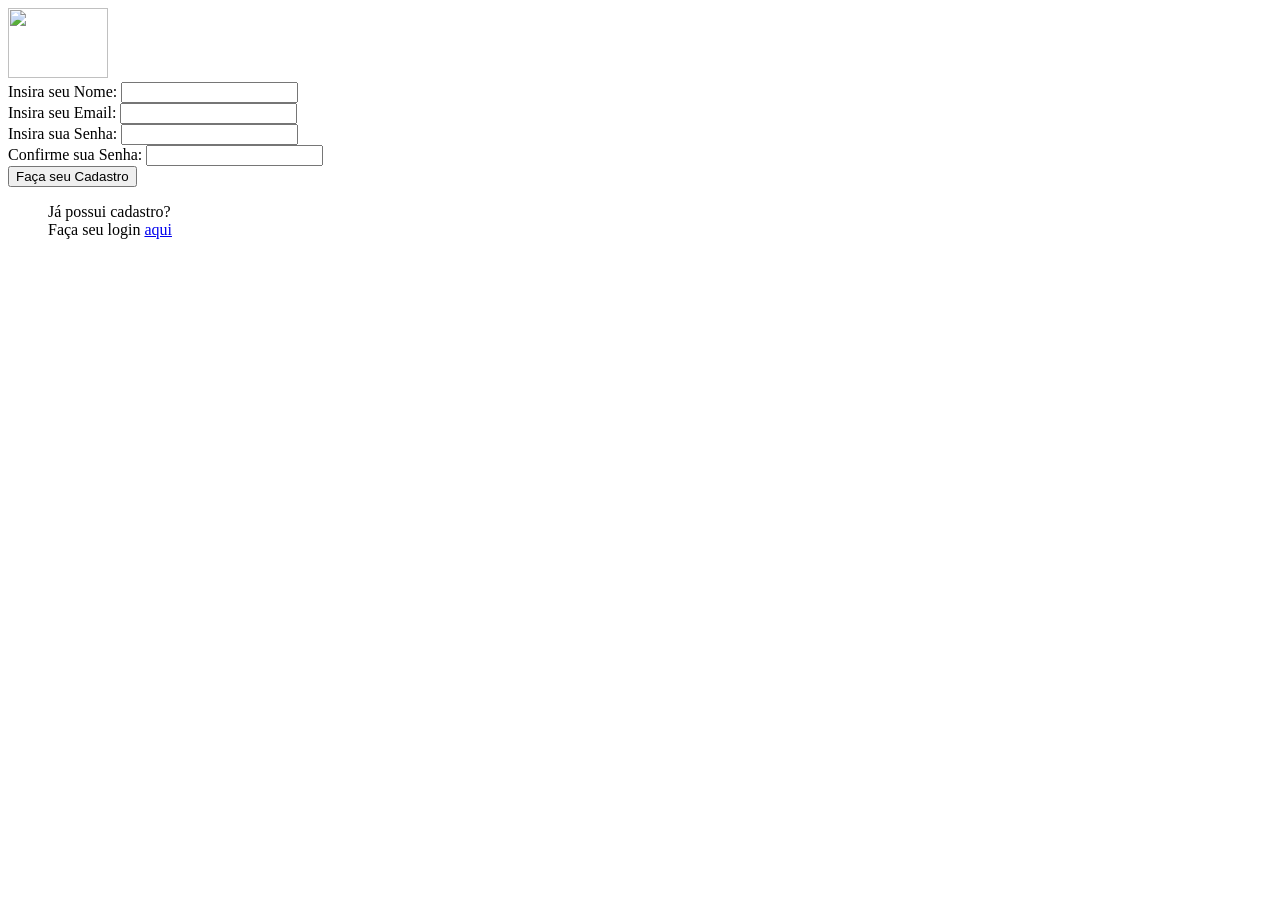
==== login cadastro/cadastro.html @ 750fb8b9 "Adicionando os arquivos de login e cadastro" ====
<!DOCTYPE html>
<html lang="en">
<head>
    <meta charset="UTF-8">
    <meta name="viewport" content="width=device-width, initial-scale=1.0">
    <title>Document</title>
    <link rel="stylesheet" href="style.css">
</head>
<body>
    <div class="container-header">
        <a class="logo" href="../home/index.html">
            <img id="logo" height="70px" width="100px" src="../home/img/logo-ye2.0.png " />
        </a>
    </div>
    <div class="container-campos">
        Insira seu Nome:
        <input type="text" id="ipt_nome"> <br>

        Insira seu Email:
        <input type="text" id="ipt_email"> <br>

        Insira sua Senha:
        <input type="text" id="ipt_senha"> <br>

        Confirme sua Senha:
        <input type="password" id="ipt_conf"> <br>
    </div>
    <div class="cadastro">
    <button onclick="cadastrar()">Faça seu Cadastro</button>
    <ul>
    Já possui cadastro? <br> Faça seu login <a  class="login" href="/login cadastro/login.html"> aqui
    </a> </ul>
    </div>
    <div id="div_mensagem"></div>
</body>
</html>
<script>
    function cadastrar() {
    let nome = ipt_nome.value;
    let email = ipt_email.value;
    let senha = ipt_senha.value;
    let conf = ipt_conf.value;

    


    }

</script>
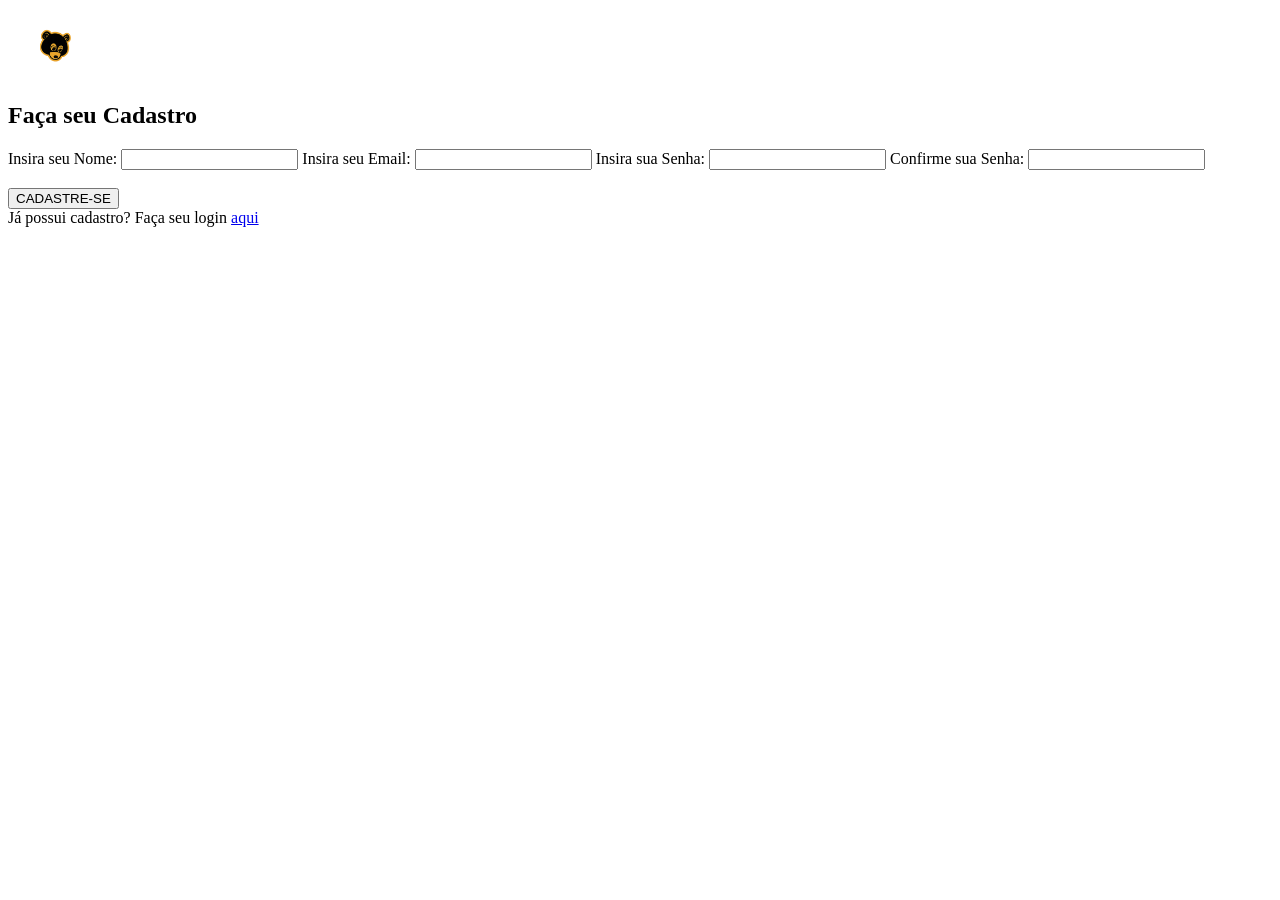
==== commit 335cccbc: "Organizando o html e adaptando ao css" ====
--- a/login cadastro/cadastro.html
+++ b/login cadastro/cadastro.html
@@ -3,8 +3,8 @@
 <head>
     <meta charset="UTF-8">
     <meta name="viewport" content="width=device-width, initial-scale=1.0">
-    <title>Document</title>
-    <link rel="stylesheet" href="style.css">
+    <title>Cadastro</title>
+    <link rel="stylesheet" href="style-cadastro.css">
 </head>
 <body>
     <div class="container-header">
@@ -13,23 +13,27 @@
         </a>
     </div>
     <div class="container-campos">
-        Insira seu Nome:
-        <input type="text" id="ipt_nome"> <br>
+        <h2>Faça seu Cadastro</h2>
+        <div class="input-campos">
+        <label for="ipt_nome">Insira seu Nome:</label>
+        <input type="text" id="ipt_nome">
 
-        Insira seu Email:
-        <input type="text" id="ipt_email"> <br>
+        <label for="ipt_email">Insira seu Email:</label>
+        <input type="text" id="ipt_email">
 
-        Insira sua Senha:
-        <input type="text" id="ipt_senha"> <br>
+        <label for="ipt_senha">Insira sua Senha:</label>
+        <input type="text" id="ipt_senha">
 
-        Confirme sua Senha:
-        <input type="password" id="ipt_conf"> <br>
+        <label for="ipt_conf">Confirme sua Senha:</label>
+        <input type="password" id="ipt_conf">
+    </div>  <br>
+    
+    <div class="btn-cadastro">
+    <button onclick="cadastrar()">CADASTRE-SE</button>
     </div>
-    <div class="cadastro">
-    <button onclick="cadastrar()">Faça seu Cadastro</button>
-    <ul>
-    Já possui cadastro? <br> Faça seu login <a  class="login" href="/login cadastro/login.html"> aqui
-    </a> </ul>
+    <div class="texto">
+    Já possui cadastro? Faça seu login <a  class="login" href="../login cadastro/login.html"> aqui
+    </a> </div>
     </div>
     <div id="div_mensagem"></div>
 </body>
@@ -41,9 +45,5 @@
     let senha = ipt_senha.value;
     let conf = ipt_conf.value;
 
-    
 
-
-    }
-
-</script>+</script>
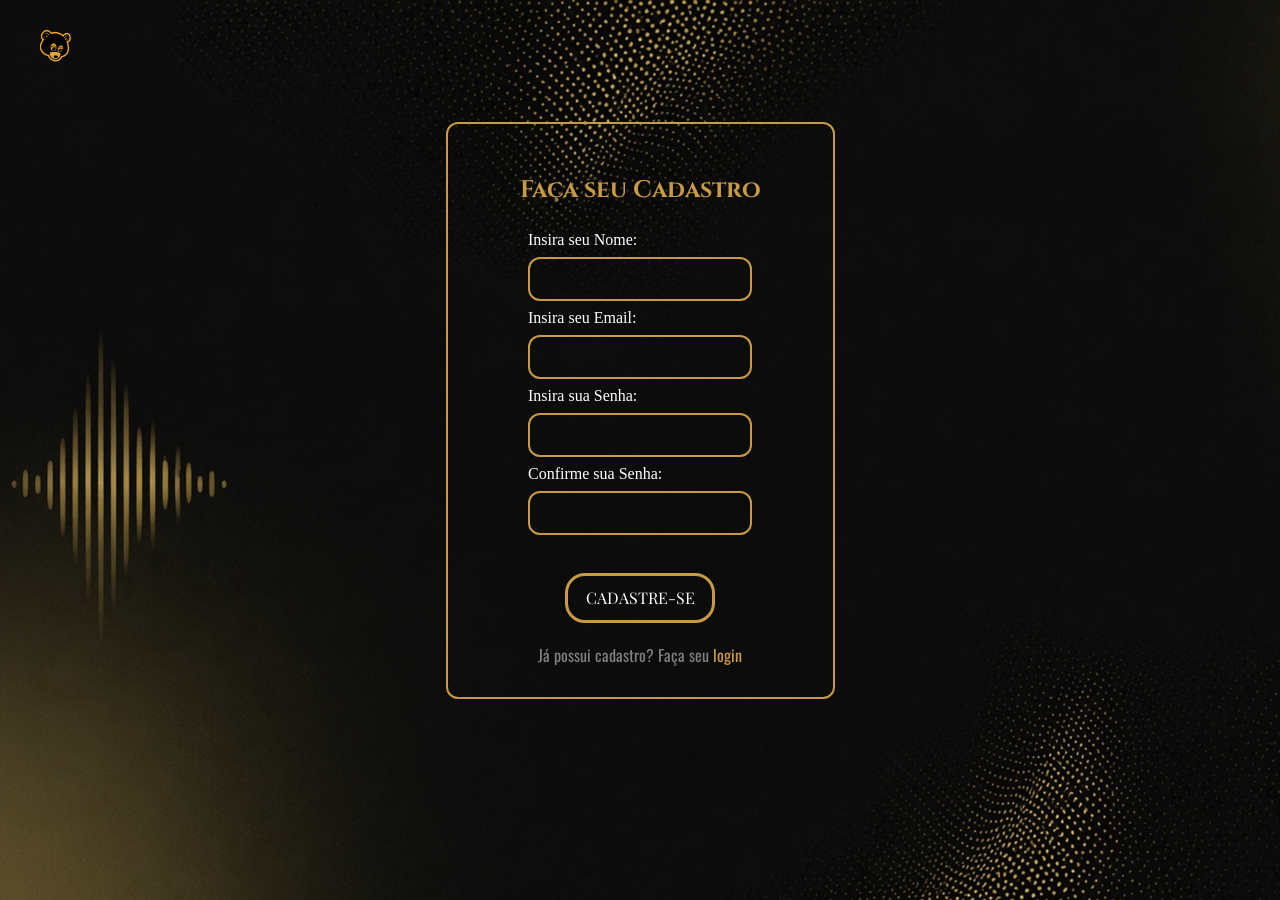
==== commit f91993f5: "Organizando cadastro.html" ====
--- a/login cadastro/cadastro.html
+++ b/login cadastro/cadastro.html
@@ -32,7 +32,7 @@
     <button onclick="cadastrar()">CADASTRE-SE</button>
     </div>
     <div class="texto">
-    Já possui cadastro? Faça seu login <a  class="login" href="../login cadastro/login.html"> aqui
+    Já possui cadastro? Faça seu  <a  class="login" href="../login cadastro/login.html"> login
     </a> </div>
     </div>
     <div id="div_mensagem"></div>
@@ -45,5 +45,9 @@
     let senha = ipt_senha.value;
     let conf = ipt_conf.value;
 
+    
+
+
+    }
 
 </script>
--- a/login cadastro/style-cadastro.css
+++ b/login cadastro/style-cadastro.css
@@ -0,0 +1,83 @@
+@import url('https://fonts.googleapis.com/css2?family=Cinzel:wght@400..900&family=Inter:ital,opsz,wght@0,14..32,100..900;1,14..32,100..900&family=Open+Sans:ital,wght@0,300..800;1,300..800&display=swap');
+@import url('https://fonts.googleapis.com/css2?family=Cinzel:wght@400..900&family=Inter:ital,opsz,wght@0,14..32,100..900;1,14..32,100..900&family=Open+Sans:ital,wght@0,300..800;1,300..800&family=Oswald:wght@200..700&display=swap');
+@import url('https://fonts.googleapis.com/css2?family=Cinzel:wght@400..900&family=Inter:ital,opsz,wght@0,14..32,100..900;1,14..32,100..900&family=Open+Sans:ital,wght@0,300..800;1,300..800&family=Orbitron:wght@400..900&family=Oswald:wght@200..700&family=Playfair+Display:ital,wght@0,400..900;1,400..900&family=Poppins:ital,wght@0,100;0,200;0,300;0,400;0,500;0,600;0,700;0,800;0,900;1,100;1,200;1,300;1,400;1,500;1,600;1,700;1,800;1,900&family=Rajdhani:wght@300;400;500;600;700&display=swap');
+
+body{
+background-image: url(../home/img/background.png)
+
+}
+
+.container-campos {
+    display: flex;
+    flex-direction: column;
+    align-items: center;
+
+    width: 90%;
+    max-width: 325px;
+
+    padding: 30px;
+    margin: 40px auto;
+
+    border: 2px solid #c89a45;
+    border-radius: 12px;
+}
+
+.container-campos h2 {
+    color: #c89a45;
+    font-family: 'Cinzel';
+    margin-bottom: 25px;
+}
+
+.input-campos {
+    display: flex;
+    flex-direction: column;
+    gap: 8px;
+    color: white;
+}
+
+.input-campos input {
+    background-color: transparent;
+    border: 2px solid #c89a45;
+    border-radius: 12px;
+    padding: 10px 10px;
+    color: white;
+    width: 200px;
+    font-family: 'Oswald', sans-serif;
+}
+
+.input-campos input:focus {
+    box-shadow: 0 0 8px #c89a45;
+}
+
+.btn-cadastro {
+    display: flex;
+    justify-content: center;
+    margin-top: 20px;
+}
+
+.btn-cadastro button{
+    background-color: transparent;
+    color: white;
+    border: 3px solid #c89a45;
+    font-family: Playfair Display;
+    font-size: 16px;
+    border-radius: 20px;
+    width: 150px;
+    height: 50px;
+   
+}
+
+.texto {
+    justify-content: center;
+    align-items: center;
+    text-align: center;
+    flex-direction: column;
+    margin-top: 20px;
+    font-family: Oswald;
+    color: gray;
+}
+
+.texto a {
+    color: #c89a45;
+    text-decoration: none;
+}
